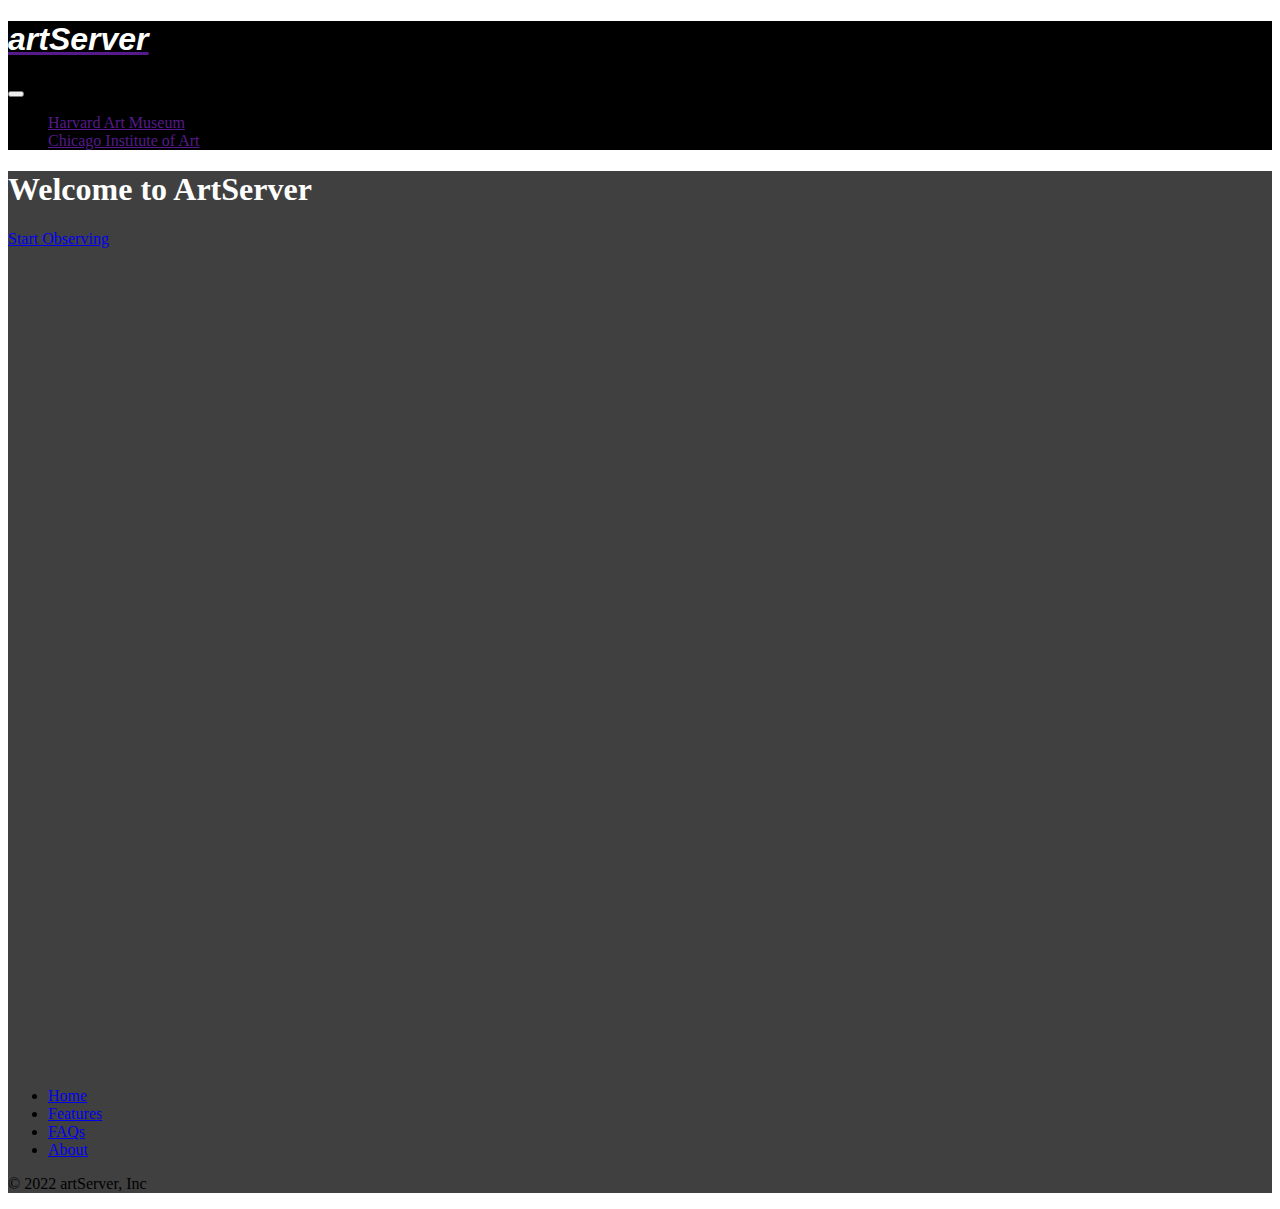
==== index.html @ 29d5195d "Home Page 90%" ====
<!doctype html>
<html lang="en">
  <head>
    <meta charset="utf-8">
    <meta name="viewport" content="width=device-width, initial-scale=1">
    <title>ArtServer</title>
    <link href="https://cdn.jsdelivr.net/npm/bootstrap@5.3.0-alpha2/dist/css/bootstrap.min.css" rel="stylesheet" integrity="sha384-aFq/bzH65dt+w6FI2ooMVUpc+21e0SRygnTpmBvdBgSdnuTN7QbdgL+OapgHtvPp" crossorigin="anonymous">
    <link rel="stylesheet" href="index.css">
  </head>
  <body>
    <header class="header">
        <nav class="navbar navbar-expand-sm py-4 navbar-dark mb-5 fixed-top" style="background-color: black;">
          <div class="container-fluid">
            <a class="navbar-brand m-2" href="" style="font-family: 'Montserrat', sans-serif;"><h1 class="h2" style="text-decoration: none;"><i>artServer</i></h1></a>
            <button class="navbar-toggler" type="button" data-bs-toggle="collapse" data-bs-target="#navbarSupportedContent" aria-controls="navbarSupportedContent" aria-expanded="false" aria-label="Toggle navigation">
              <span class="navbar-toggler-icon"></span>
            </button>
            <div class="collapse navbar-collapse" id="navbarSupportedContent">
              <ul class="navbar-nav ms-auto mb-2 mb-lg-0">
                <!-- <li class="nav-item">
                  <a class="nav-link" href="">Home</a>
                </li> -->
                <li class="nav-item">
                  <a class="nav-link" href="" >Harvard Art Museum</a>
                </li>
                <li class="nav-item">
                  <a class="nav-link" href="">Chicago Institute of Art</a>
                </li>
              </ul>
            </div>
          </div>
        </nav>
      </header>
      <main>
    <div class="container d-flex flex-column justify-content-center align-items-center" style="height: 100vh;">
      <h1 class="text-center mb-5">Welcome to ArtServer</h1>
      <a href="#" class="btn btn-primary">Start Observing</a>
    </div>
    <footer class="py-3 my-4">
        <ul class="nav justify-content-center border-bottom pb-3 mb-3">
          <li class="nav-item"><a href="#" class="nav-link px-2 text-muted">Home</a></li>
          <li class="nav-item"><a href="#" class="nav-link px-2 text-muted">Features</a></li>
          <li class="nav-item"><a href="#" class="nav-link px-2 text-muted">FAQs</a></li>
          <li class="nav-item"><a href="#" class="nav-link px-2 text-muted">About</a></li>
        </ul>
        <p class="text-center text-muted">© 2022 artServer, Inc</p>
    </main>
      </footer>
    <script src="https://cdn.jsdelivr.net/npm/@popperjs/core@2.11.6/dist/umd/popper.min.js" integrity="sha384-oBqDVmMz9ATKxIep9tiCxS/Z9fNfEXiDAYTujMAeBAsjFuCZSmKbSSUnQlmh/jp3" crossorigin="anonymous"></script>
    <script src="https://cdn.jsdelivr.net/npm/bootstrap@5.3.0-alpha2/dist/js/bootstrap.min.js" integrity="sha384-heAjqF+bCxXpCWLa6Zhcp4fu20XoNIA98ecBC1YkdXhszjoejr5y9Q77hIrv8R9i" crossorigin="anonymous"></script>
    <script src="https://cdn.jsdelivr.net/npm/bootstrap@5.3.0-alpha2/dist/js/bootstrap.bundle.min.js" integrity="sha384-qKXV1j0HvMUeCBQ+QVp7JcfGl760yU08IQ+GpUo5hlbpg51QRiuqHAJz8+BrxE/N" crossorigin="anonymous"></script>
  </body>
</html>
---- index.css ----
/* .container {
    display: flex;
    justify-content: center;
    align-items: center;
    height: 100vh;
  }
  


.banner {
    background-color: black;
    color: white;
    padding: 2rem;
    text-align: center;
}

.banner button {
    margin-top: 1rem;
} */

main {
    background-image: linear-gradient(rgba(0,0,0,0.75), rgba(0,0,0,0.75)), url("https://i.etsystatic.com/7608365/r/il/9f3bec/4116669536/il_fullxfull.4116669536_hg7e.jpg");
    background-size: cover;
    background-position: center center;
  }

  h1 {
    color: white;
  }
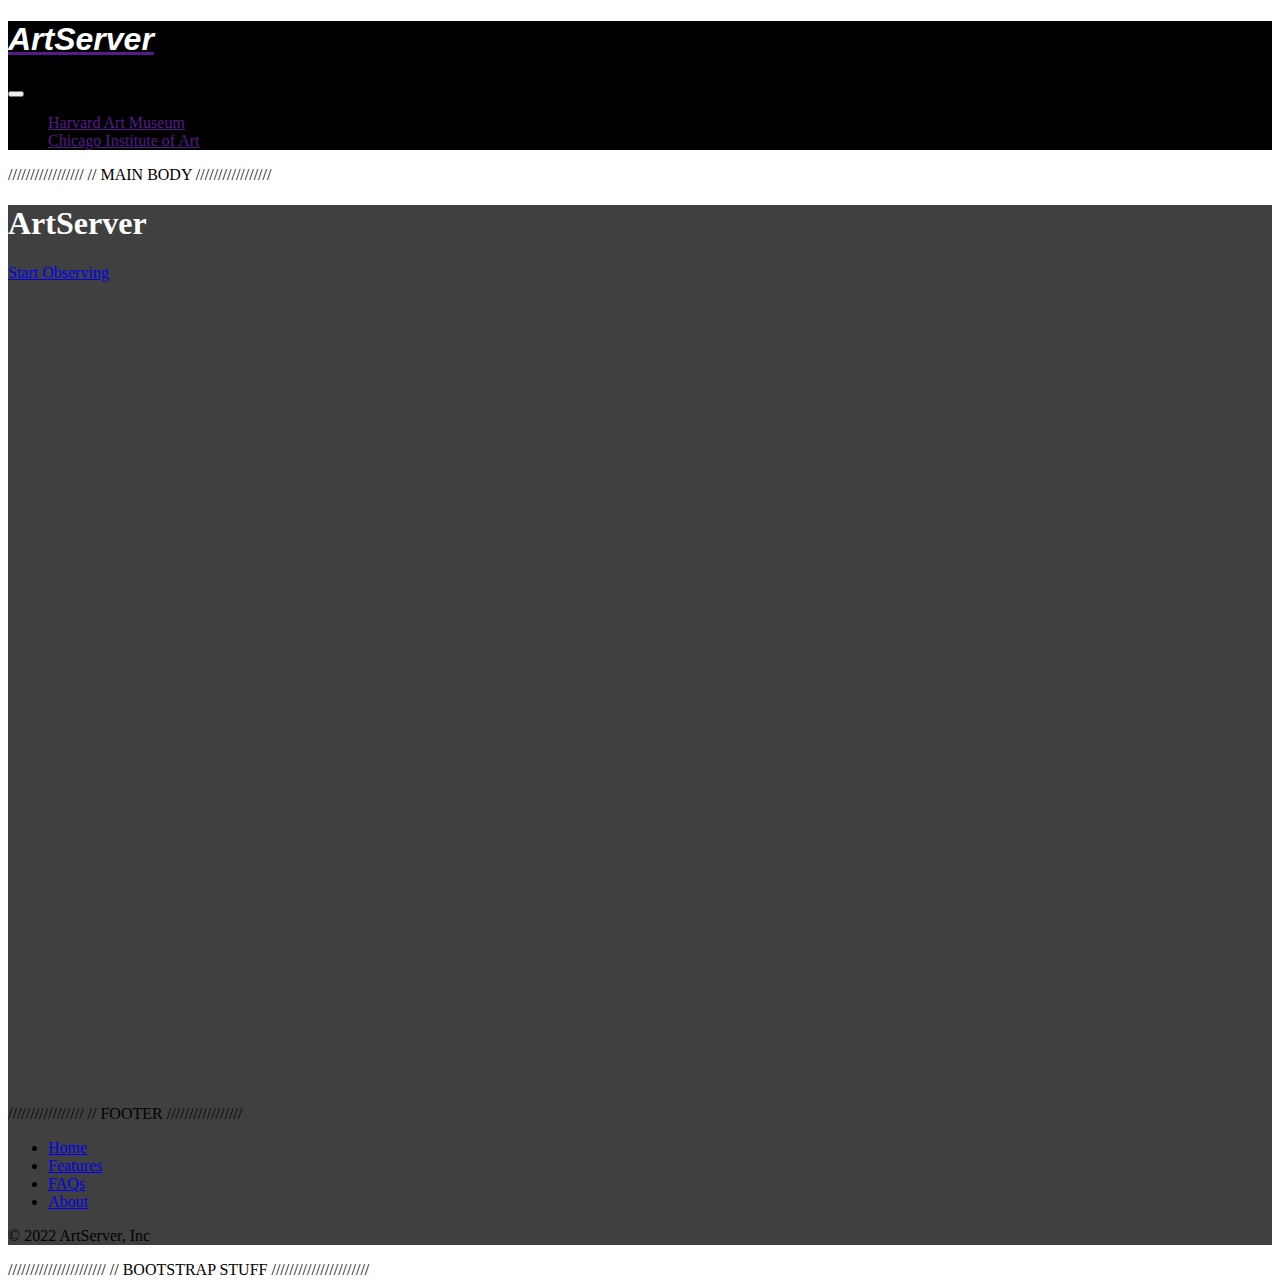
==== commit d7a78313: "Test" ====
--- a/index.html
+++ b/index.html
@@ -8,18 +8,21 @@
     <link rel="stylesheet" href="index.css">
   </head>
   <body>
+
     <header class="header">
         <nav class="navbar navbar-expand-sm py-4 navbar-dark mb-5 fixed-top" style="background-color: black;">
           <div class="container-fluid">
-            <a class="navbar-brand m-2" href="" style="font-family: 'Montserrat', sans-serif;"><h1 class="h2" style="text-decoration: none;"><i>artServer</i></h1></a>
+            <a class="navbar-brand m-2" href="" style="font-family: 'Montserrat', sans-serif;"><h1 class="h2" style="text-decoration: none;"><i>ArtServer</i></h1></a>
             <button class="navbar-toggler" type="button" data-bs-toggle="collapse" data-bs-target="#navbarSupportedContent" aria-controls="navbarSupportedContent" aria-expanded="false" aria-label="Toggle navigation">
               <span class="navbar-toggler-icon"></span>
             </button>
+
+        /////////////////////
+        // NAV BAR OPTIONS
+        /////////////////////
+
             <div class="collapse navbar-collapse" id="navbarSupportedContent">
               <ul class="navbar-nav ms-auto mb-2 mb-lg-0">
-                <!-- <li class="nav-item">
-                  <a class="nav-link" href="">Home</a>
-                </li> -->
                 <li class="nav-item">
                   <a class="nav-link" href="" >Harvard Art Museum</a>
                 </li>
@@ -31,11 +34,21 @@
           </div>
         </nav>
       </header>
+      
+      /////////////////
+      // MAIN BODY
+      /////////////////
+
       <main>
     <div class="container d-flex flex-column justify-content-center align-items-center" style="height: 100vh;">
-      <h1 class="text-center mb-5">Welcome to ArtServer</h1>
+      <h1 class="text-center mb-5">ArtServer</h1>
       <a href="#" class="btn btn-primary">Start Observing</a>
     </div>
+
+    /////////////////
+    // FOOTER
+    /////////////////
+
     <footer class="py-3 my-4">
         <ul class="nav justify-content-center border-bottom pb-3 mb-3">
           <li class="nav-item"><a href="#" class="nav-link px-2 text-muted">Home</a></li>
@@ -43,11 +56,19 @@
           <li class="nav-item"><a href="#" class="nav-link px-2 text-muted">FAQs</a></li>
           <li class="nav-item"><a href="#" class="nav-link px-2 text-muted">About</a></li>
         </ul>
-        <p class="text-center text-muted">© 2022 artServer, Inc</p>
+        <p class="text-center text-muted">© 2022 ArtServer, Inc</p>
     </main>
       </footer>
+      
+    //////////////////////
+    // BOOTSTRAP STUFF
+    //////////////////////
+      
+    
     <script src="https://cdn.jsdelivr.net/npm/@popperjs/core@2.11.6/dist/umd/popper.min.js" integrity="sha384-oBqDVmMz9ATKxIep9tiCxS/Z9fNfEXiDAYTujMAeBAsjFuCZSmKbSSUnQlmh/jp3" crossorigin="anonymous"></script>
     <script src="https://cdn.jsdelivr.net/npm/bootstrap@5.3.0-alpha2/dist/js/bootstrap.min.js" integrity="sha384-heAjqF+bCxXpCWLa6Zhcp4fu20XoNIA98ecBC1YkdXhszjoejr5y9Q77hIrv8R9i" crossorigin="anonymous"></script>
     <script src="https://cdn.jsdelivr.net/npm/bootstrap@5.3.0-alpha2/dist/js/bootstrap.bundle.min.js" integrity="sha384-qKXV1j0HvMUeCBQ+QVp7JcfGl760yU08IQ+GpUo5hlbpg51QRiuqHAJz8+BrxE/N" crossorigin="anonymous"></script>
   </body>
 </html>
+
+
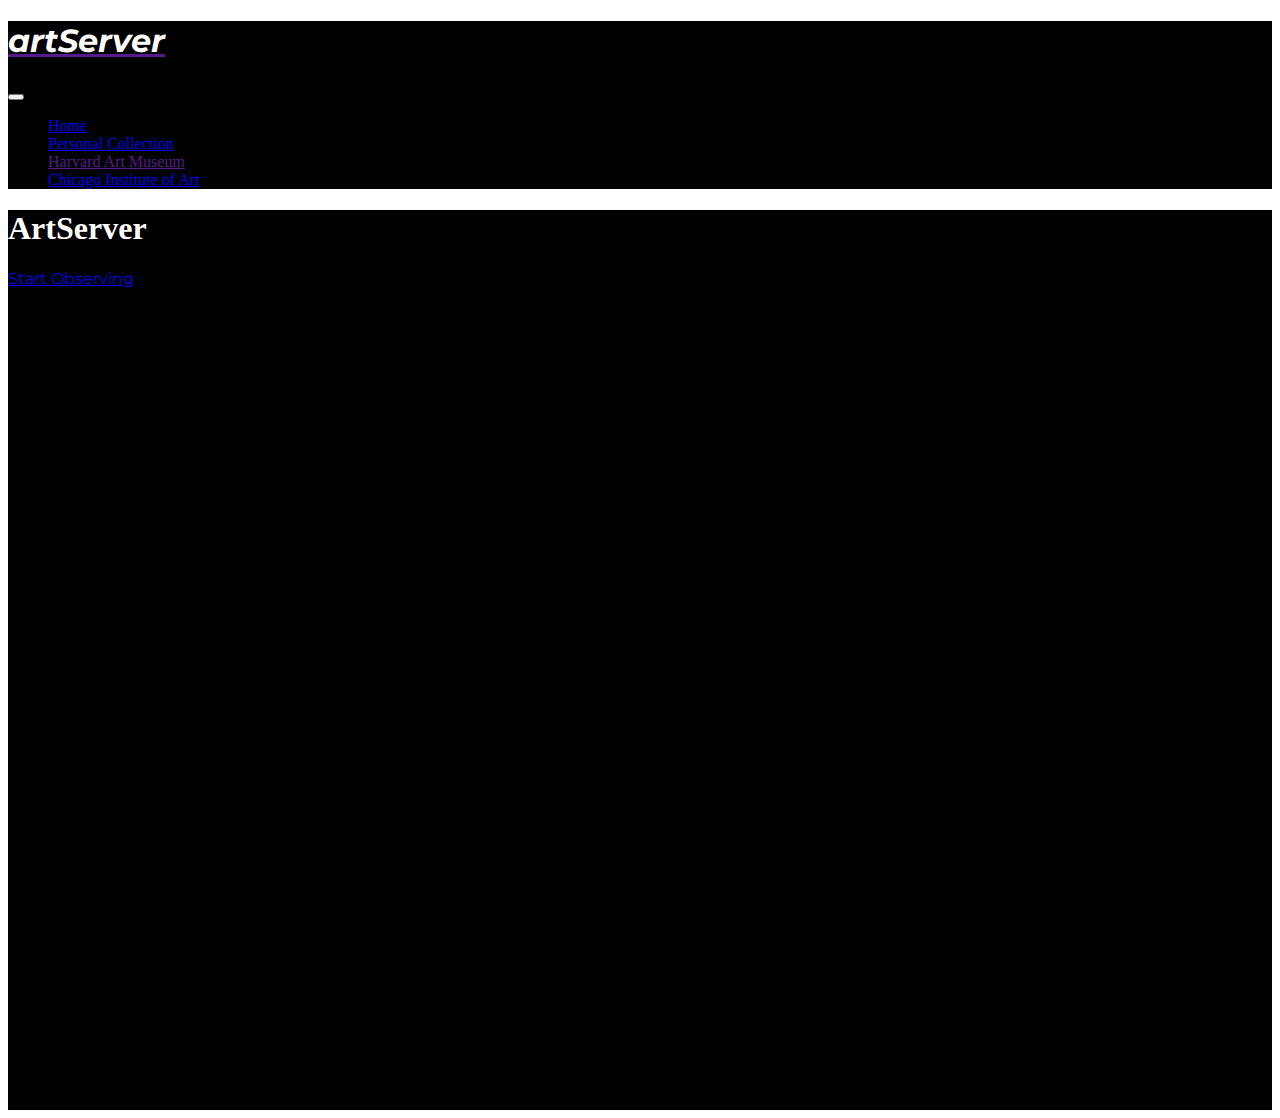
==== commit 587ee168: "personal collection finished" ====
--- a/index.html
+++ b/index.html
@@ -1,73 +1,71 @@
 <!doctype html>
 <html lang="en">
   <head>
-    <meta charset="utf-8">
-    <meta name="viewport" content="width=device-width, initial-scale=1">
-    <title>ArtServer</title>
-    <link href="https://cdn.jsdelivr.net/npm/bootstrap@5.3.0-alpha2/dist/css/bootstrap.min.css" rel="stylesheet" integrity="sha384-aFq/bzH65dt+w6FI2ooMVUpc+21e0SRygnTpmBvdBgSdnuTN7QbdgL+OapgHtvPp" crossorigin="anonymous">
+    <meta charset="UTF-8">
+    <meta http-equiv="X-UA-Compatible" content="IE=edge">
+    <meta name="viewport" content="width=device-width, initial-scale=1.0">
+    <title>artServer</title>
+    <link href="https://cdn.jsdelivr.net/npm/bootstrap@5.0.2/dist/css/bootstrap.min.css" rel="stylesheet" integrity="sha384-EVSTQN3/azprG1Anm3QDgpJLIm9Nao0Yz1ztcQTwFspd3yD65VohhpuuCOmLASjC" crossorigin="anonymous">
+    <link rel="preconnect" href="https://fonts.googleapis.com">
+    <link rel="preconnect" href="https://fonts.gstatic.com" crossorigin>
+    <link href="https://fonts.googleapis.com/css2?family=Montserrat:ital,wght@1,100&display=swap" rel="stylesheet">
     <link rel="stylesheet" href="index.css">
   </head>
   <body>
 
     <header class="header">
-        <nav class="navbar navbar-expand-sm py-4 navbar-dark mb-5 fixed-top" style="background-color: black;">
-          <div class="container-fluid">
-            <a class="navbar-brand m-2" href="" style="font-family: 'Montserrat', sans-serif;"><h1 class="h2" style="text-decoration: none;"><i>ArtServer</i></h1></a>
-            <button class="navbar-toggler" type="button" data-bs-toggle="collapse" data-bs-target="#navbarSupportedContent" aria-controls="navbarSupportedContent" aria-expanded="false" aria-label="Toggle navigation">
-              <span class="navbar-toggler-icon"></span>
-            </button>
-
-        /////////////////////
-        // NAV BAR OPTIONS
-        /////////////////////
-
-            <div class="collapse navbar-collapse" id="navbarSupportedContent">
-              <ul class="navbar-nav ms-auto mb-2 mb-lg-0">
-                <li class="nav-item">
-                  <a class="nav-link" href="" >Harvard Art Museum</a>
-                </li>
-                <li class="nav-item">
-                  <a class="nav-link" href="">Chicago Institute of Art</a>
-                </li>
-              </ul>
-            </div>
+      <nav class="navbar navbar-expand-sm py-4 navbar-dark mb-5 fixed-top" style="background-color: black;">
+        <div class="container-fluid">
+          <a class="navbar-brand m-2" href="" style="font-family: 'Montserrat', sans-serif;"><h1 class="h2" style="text-decoration: none;"><i>artServer</i></h1></a>
+          <button class="navbar-toggler" type="button" data-bs-toggle="collapse" data-bs-target="#navbarSupportedContent" aria-controls="navbarSupportedContent" aria-expanded="false" aria-label="Toggle navigation">
+            <span class="navbar-toggler-icon"></span>
+          </button>
+          <div class="collapse navbar-collapse" id="navbarSupportedContent">
+            <ul class="navbar-nav ms-auto mb-2 mb-lg-0">
+              <!-- <li class="nav-item">
+                <a class="nav-link" href="">Home</a>
+              </li> -->
+              <li class="nav-item">
+                <a class="nav-link" href="index.html">Home</a>
+              </li>
+              <li class="nav-item">
+                <a class="nav-link" href="personal-collection.html">Personal Collection</a>
+              </li>
+              <li class="nav-item">
+                <a class="nav-link" href="" >Harvard Art Museum</a>
+              </li>
+              <li class="nav-item">
+                <a class="nav-link" href="artic-gallery.html">Chicago Institute of Art</a>
+              </li>
+            </ul>
           </div>
-        </nav>
-      </header>
-      
-      /////////////////
-      // MAIN BODY
-      /////////////////
+        </div>
+      </nav>
+    </header>
 
       <main>
     <div class="container d-flex flex-column justify-content-center align-items-center" style="height: 100vh;">
       <h1 class="text-center mb-5">ArtServer</h1>
-      <a href="#" class="btn btn-primary">Start Observing</a>
+      <a href="catalog.html" style="font-family: 'Montserrat', sans-serif;" class="btn btn-primary h1">Start Observing</a>
     </div>
 
-    /////////////////
-    // FOOTER
-    /////////////////
 
-    <footer class="py-3 my-4">
-        <ul class="nav justify-content-center border-bottom pb-3 mb-3">
-          <li class="nav-item"><a href="#" class="nav-link px-2 text-muted">Home</a></li>
-          <li class="nav-item"><a href="#" class="nav-link px-2 text-muted">Features</a></li>
-          <li class="nav-item"><a href="#" class="nav-link px-2 text-muted">FAQs</a></li>
-          <li class="nav-item"><a href="#" class="nav-link px-2 text-muted">About</a></li>
-        </ul>
-        <p class="text-center text-muted">© 2022 ArtServer, Inc</p>
+    
     </main>
-      </footer>
+    <!-- <footer class="py-3" style="max-width: 100vw; background-color: black;">
+      <ul class="nav justify-content-center border-bottom pb-3 mb-3">
+        <li class="nav-item"><a href="#" class="nav-link px-2 text-muted">Home</a></li>
+        <li class="nav-item"><a href="#" class="nav-link px-2 text-muted">Features</a></li>
+        <li class="nav-item"><a href="#" class="nav-link px-2 text-muted">FAQs</a></li>
+        <li class="nav-item"><a href="#" class="nav-link px-2 text-muted">About</a></li>
+      </ul>
+      <p class="text-center text-muted">© 2022 artServer, Inc</p>
+    </footer> -->
       
-    //////////////////////
-    // BOOTSTRAP STUFF
-    //////////////////////
+
       
     
-    <script src="https://cdn.jsdelivr.net/npm/@popperjs/core@2.11.6/dist/umd/popper.min.js" integrity="sha384-oBqDVmMz9ATKxIep9tiCxS/Z9fNfEXiDAYTujMAeBAsjFuCZSmKbSSUnQlmh/jp3" crossorigin="anonymous"></script>
-    <script src="https://cdn.jsdelivr.net/npm/bootstrap@5.3.0-alpha2/dist/js/bootstrap.min.js" integrity="sha384-heAjqF+bCxXpCWLa6Zhcp4fu20XoNIA98ecBC1YkdXhszjoejr5y9Q77hIrv8R9i" crossorigin="anonymous"></script>
-    <script src="https://cdn.jsdelivr.net/npm/bootstrap@5.3.0-alpha2/dist/js/bootstrap.bundle.min.js" integrity="sha384-qKXV1j0HvMUeCBQ+QVp7JcfGl760yU08IQ+GpUo5hlbpg51QRiuqHAJz8+BrxE/N" crossorigin="anonymous"></script>
+    <script src="https://cdn.jsdelivr.net/npm/bootstrap@5.0.2/dist/js/bootstrap.bundle.min.js" integrity="sha384-MrcW6ZMFYlzcLA8Nl+NtUVF0sA7MsXsP1UyJoMp4YLEuNSfAP+JcXn/tWtIaxVXM" crossorigin="anonymous"></script>
   </body>
 </html>
 
--- a/index.css
+++ b/index.css
@@ -22,12 +22,9 @@
     background-image: linear-gradient(rgba(0,0,0,0.75), rgba(0,0,0,0.75)), url("https://i.etsystatic.com/7608365/r/il/9f3bec/4116669536/il_fullxfull.4116669536_hg7e.jpg");
     background-size: cover;
     background-position: center center;
+    background-color: black;
   }
 
   h1 {
     color: white;
   }
-  
-  
-  
-  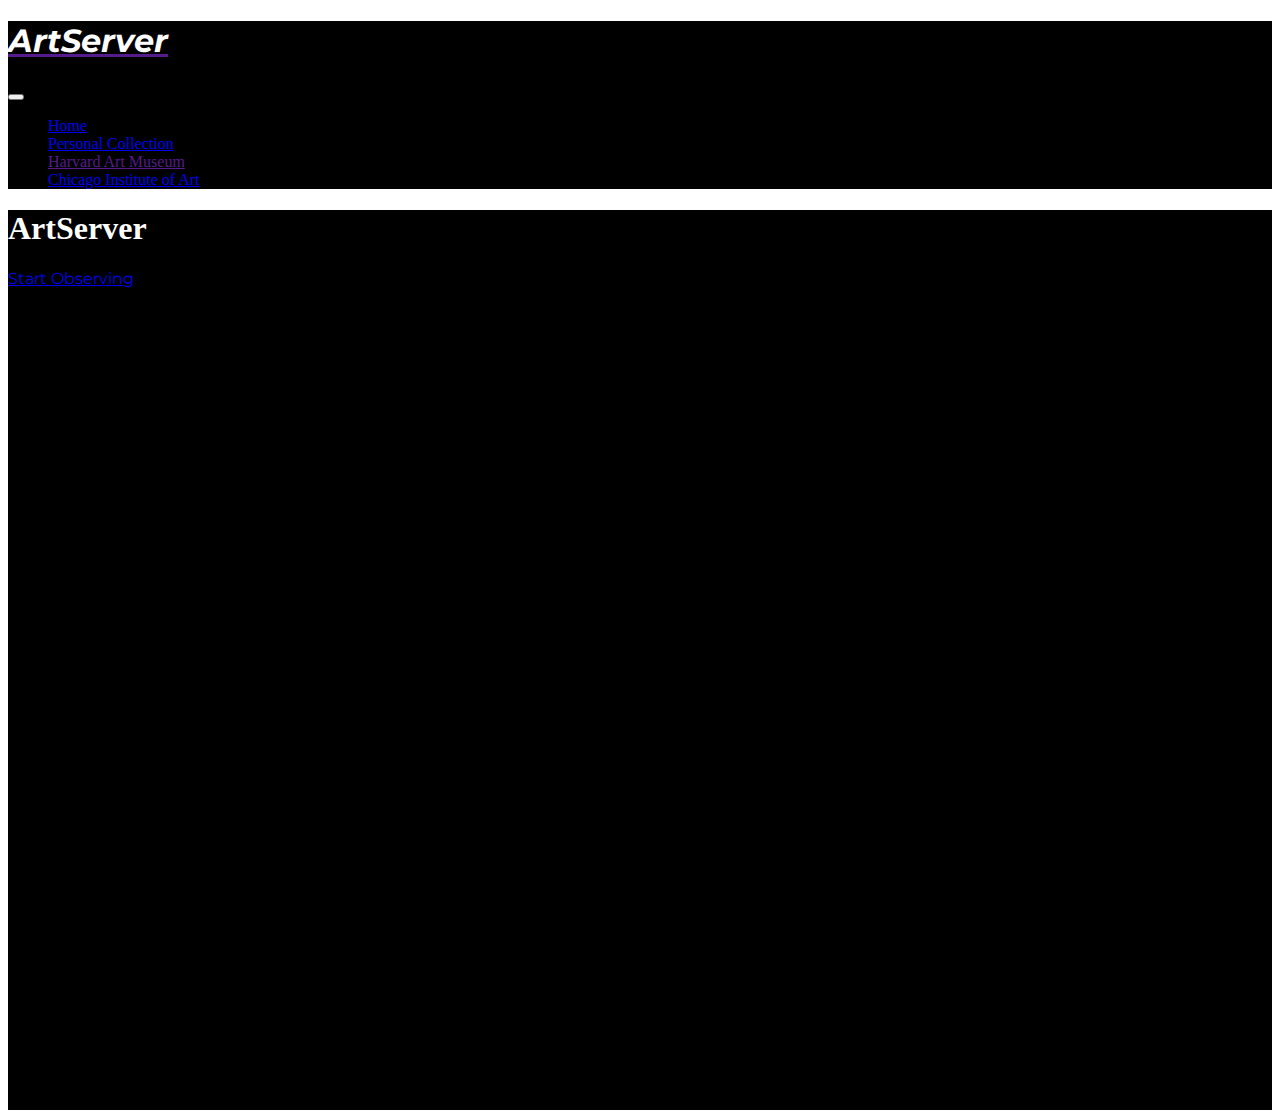
==== commit 2c0eb166: "Complete Harvard Page!" ====
--- a/index.html
+++ b/index.html
@@ -4,7 +4,7 @@
     <meta charset="UTF-8">
     <meta http-equiv="X-UA-Compatible" content="IE=edge">
     <meta name="viewport" content="width=device-width, initial-scale=1.0">
-    <title>artServer</title>
+    <title>ArtServer</title>
     <link href="https://cdn.jsdelivr.net/npm/bootstrap@5.0.2/dist/css/bootstrap.min.css" rel="stylesheet" integrity="sha384-EVSTQN3/azprG1Anm3QDgpJLIm9Nao0Yz1ztcQTwFspd3yD65VohhpuuCOmLASjC" crossorigin="anonymous">
     <link rel="preconnect" href="https://fonts.googleapis.com">
     <link rel="preconnect" href="https://fonts.gstatic.com" crossorigin>
@@ -16,7 +16,7 @@
     <header class="header">
       <nav class="navbar navbar-expand-sm py-4 navbar-dark mb-5 fixed-top" style="background-color: black;">
         <div class="container-fluid">
-          <a class="navbar-brand m-2" href="" style="font-family: 'Montserrat', sans-serif;"><h1 class="h2" style="text-decoration: none;"><i>artServer</i></h1></a>
+          <a class="navbar-brand m-2" href="" style="font-family: 'Montserrat', sans-serif;"><h1 class="h2" style="text-decoration: none;"><i>ArtServer</i></h1></a>
           <button class="navbar-toggler" type="button" data-bs-toggle="collapse" data-bs-target="#navbarSupportedContent" aria-controls="navbarSupportedContent" aria-expanded="false" aria-label="Toggle navigation">
             <span class="navbar-toggler-icon"></span>
           </button>
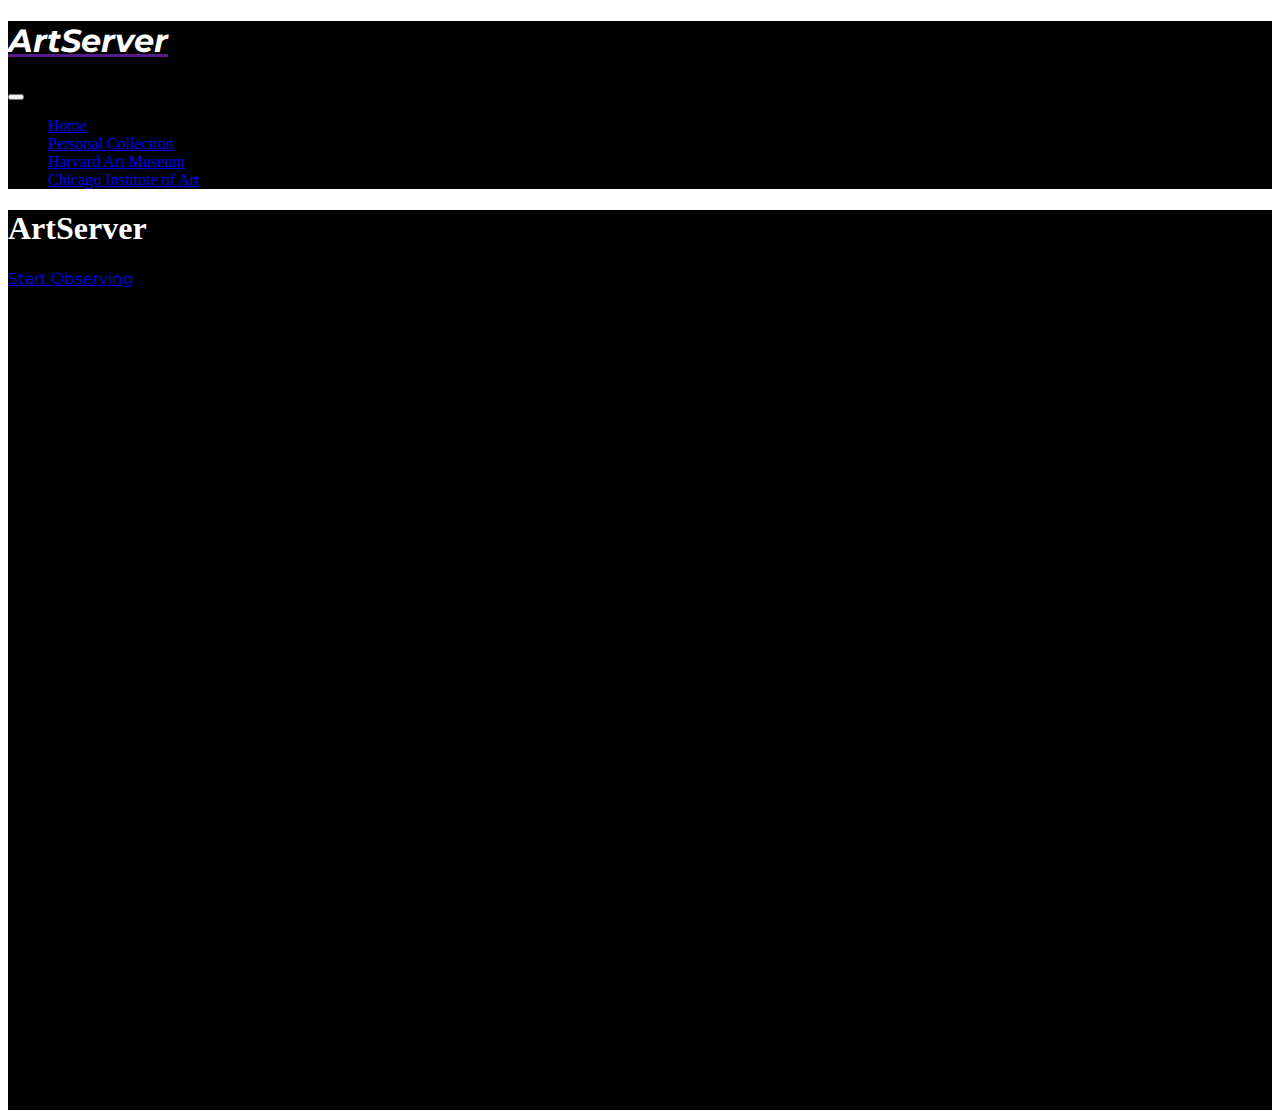
==== commit 062a5338: "catalog cards added" ====
--- a/index.html
+++ b/index.html
@@ -10,6 +10,9 @@
     <link rel="preconnect" href="https://fonts.gstatic.com" crossorigin>
     <link href="https://fonts.googleapis.com/css2?family=Montserrat:ital,wght@1,100&display=swap" rel="stylesheet">
     <link rel="stylesheet" href="index.css">
+    <link rel="preconnect" href="https://fonts.googleapis.com">
+<link rel="preconnect" href="https://fonts.gstatic.com" crossorigin>
+<link href="https://fonts.googleapis.com/css2?family=Montserrat:ital,wght@0,500;1,100&display=swap" rel="stylesheet">
   </head>
   <body>
 
@@ -22,9 +25,6 @@
           </button>
           <div class="collapse navbar-collapse" id="navbarSupportedContent">
             <ul class="navbar-nav ms-auto mb-2 mb-lg-0">
-              <!-- <li class="nav-item">
-                <a class="nav-link" href="">Home</a>
-              </li> -->
               <li class="nav-item">
                 <a class="nav-link" href="index.html">Home</a>
               </li>
@@ -32,8 +32,9 @@
                 <a class="nav-link" href="personal-collection.html">Personal Collection</a>
               </li>
               <li class="nav-item">
-                <a class="nav-link" href="" >Harvard Art Museum</a>
+                <a class="nav-link" href="havard-art.html" >Harvard Art Museum</a>
               </li>
+              
               <li class="nav-item">
                 <a class="nav-link" href="artic-gallery.html">Chicago Institute of Art</a>
               </li>
@@ -45,8 +46,8 @@
 
       <main>
     <div class="container d-flex flex-column justify-content-center align-items-center" style="height: 100vh;">
-      <h1 class="text-center mb-5">ArtServer</h1>
-      <a href="catalog.html" style="font-family: 'Montserrat', sans-serif;" class="btn btn-primary h1">Start Observing</a>
+      <h1 class="text-center mb-5 display-1">ArtServer</h1>
+      <a href="catalog.html" style="font-family: 'Montserrat', sans-serif;" class="display-3 btn btn-warning"> Start Observing</a>
     </div>
 
 
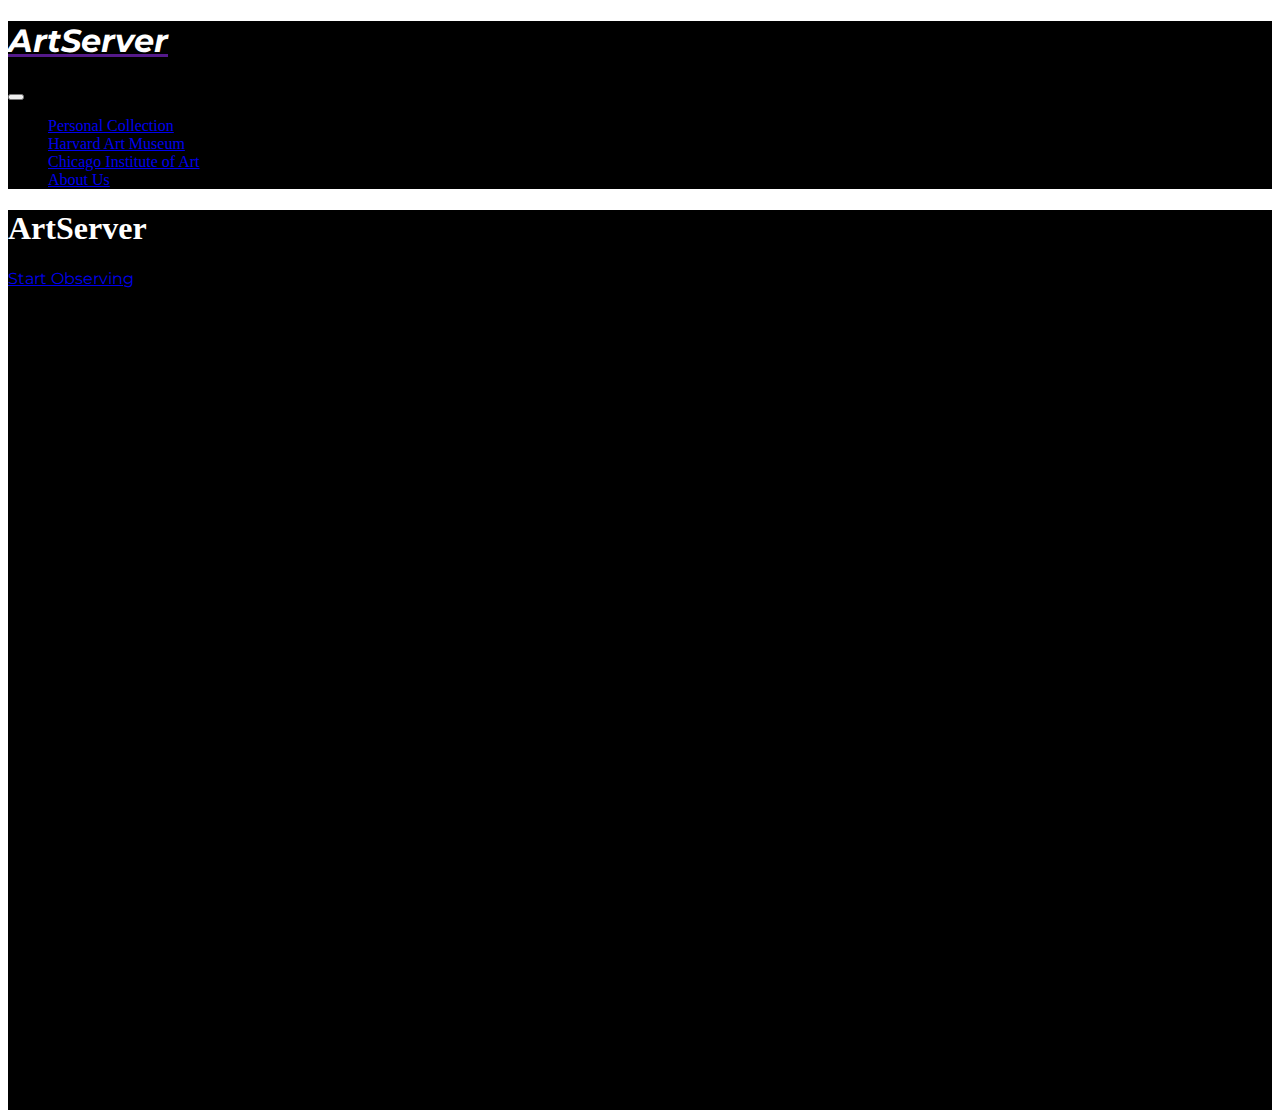
==== commit 4f153554: "back to black" ====
--- a/index.html
+++ b/index.html
@@ -17,6 +17,11 @@
   <body>
 
     <header class="header">
+      <style>
+        .navbar-dark .navbar-nav .nav-link:hover {
+          color: bisque;
+        }
+        </style>
       <nav class="navbar navbar-expand-sm py-4 navbar-dark mb-5 fixed-top" style="background-color: black;">
         <div class="container-fluid">
           <a class="navbar-brand m-2" href="" style="font-family: 'Montserrat', sans-serif;"><h1 class="h2" style="text-decoration: none;"><i>ArtServer</i></h1></a>
@@ -25,9 +30,6 @@
           </button>
           <div class="collapse navbar-collapse" id="navbarSupportedContent">
             <ul class="navbar-nav ms-auto mb-2 mb-lg-0">
-              <li class="nav-item">
-                <a class="nav-link" href="index.html">Home</a>
-              </li>
               <li class="nav-item">
                 <a class="nav-link" href="personal-collection.html">Personal Collection</a>
               </li>
@@ -38,6 +40,9 @@
               <li class="nav-item">
                 <a class="nav-link" href="artic-gallery.html">Chicago Institute of Art</a>
               </li>
+              <li class="nav-item">
+                <a class="nav-link" href="about.html">About Us</a>
+              </li>
             </ul>
           </div>
         </div>
@@ -47,22 +52,20 @@
       <main>
     <div class="container d-flex flex-column justify-content-center align-items-center" style="height: 100vh;">
       <h1 class="text-center mb-5 display-1">ArtServer</h1>
-      <a href="catalog.html" style="font-family: 'Montserrat', sans-serif;" class="display-3 btn btn-warning"> Start Observing</a>
+      <a href="catalog2.html" style="font-family: 'Montserrat', sans-serif;" class="display-3 btn btn-warning"> Start Observing</a>
     </div>
 
 
     
     </main>
-    <!-- <footer class="py-3" style="max-width: 100vw; background-color: black;">
+    <!-- <footer class="py-3" style="max-width: 100vw; background-color: black">
       <ul class="nav justify-content-center border-bottom pb-3 mb-3">
-        <li class="nav-item"><a href="#" class="nav-link px-2 text-muted">Home</a></li>
-        <li class="nav-item"><a href="#" class="nav-link px-2 text-muted">Features</a></li>
-        <li class="nav-item"><a href="#" class="nav-link px-2 text-muted">FAQs</a></li>
-        <li class="nav-item"><a href="#" class="nav-link px-2 text-muted">About</a></li>
+        <li class="nav-item"><a href="index.html" class="nav-link px-2 text-muted">Home</a></li>
+        <li class="nav-item"><a href="about.html" class="nav-link px-2 text-muted">About</a></li>
       </ul>
-      <p class="text-center text-muted">© 2022 artServer, Inc</p>
-    </footer> -->
-      
+      <p class="text-center text-muted">© 2022 ArtServer, Inc</p>
+    </footer>
+       -->
 
       
     
